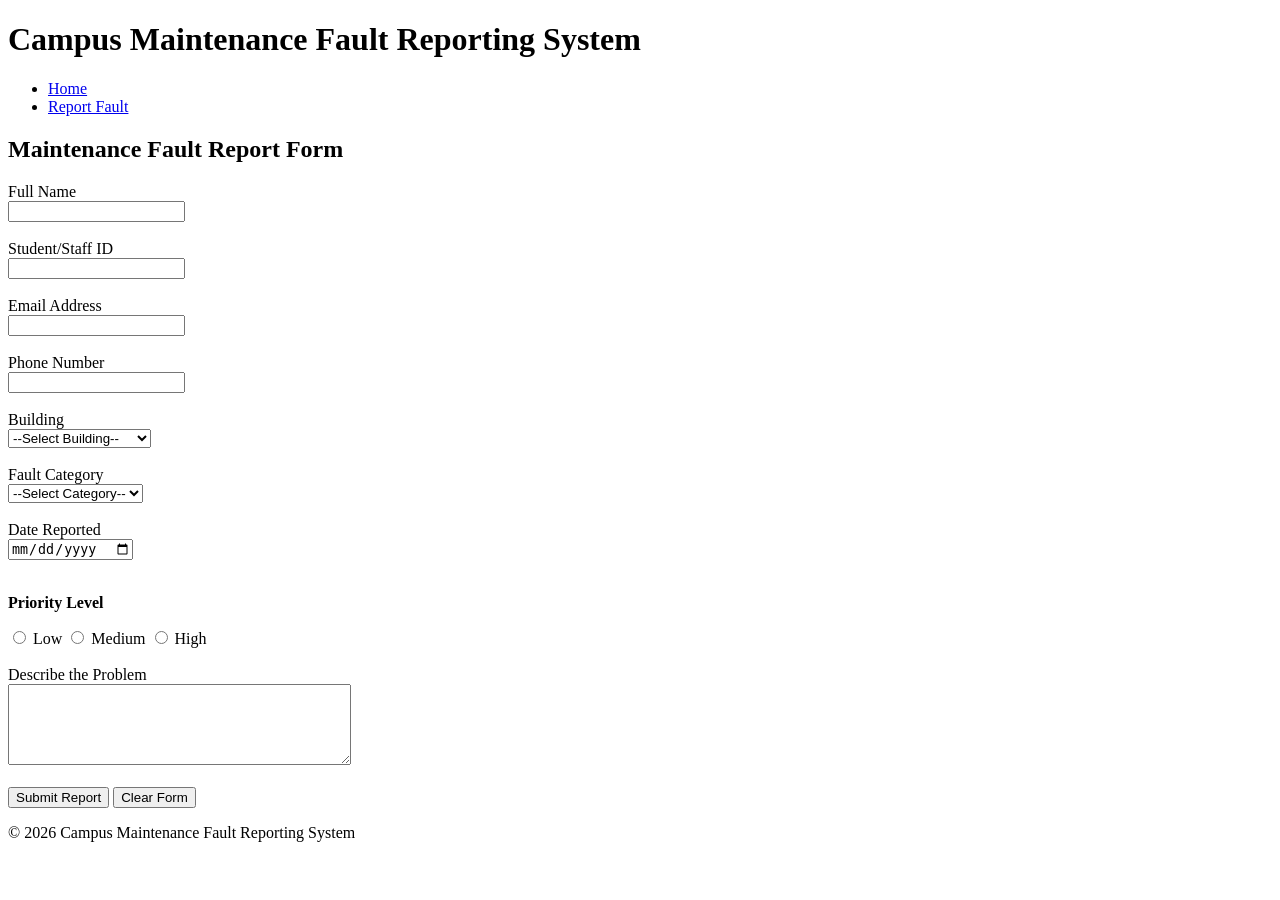
==== report.html @ 8f7ef628 "Added HTML and Accessibility lead" ====
<!DOCTYPE html>
<html lang="en">
<head>
    <meta charset="UTF-8">
    <meta name="viewport" content="width=device-width, initial-scale=1.0">
    <title>Report a Fault</title>
    <link rel="stylesheet" href="style.css">
</head>
<body>

    <header>
        <h1>Campus Maintenance Fault Reporting System</h1>

        <nav>
            <ul>
                <li><a href="index.html">Home</a></li>
                <li><a href="report.html">Report Fault</a></li>
            </ul>
        </nav>
    </header>

    <main>

        <section>
            <h2>Maintenance Fault Report Form</h2>

            <form action="process.php" method="post">

                <label for="fullname">Full Name</label><br>
                <input type="text" id="fullname" name="fullname" required><br><br>

                <label for="studentid">Student/Staff ID</label><br>
                <input type="text" id="studentid" name="studentid" required><br><br>

                <label for="email">Email Address</label><br>
                <input type="email" id="email" name="email" required><br><br>

                <label for="phone">Phone Number</label><br>
                <input type="tel" id="phone" name="phone" required><br><br>

                <label for="building">Building</label><br>
                <select id="building" name="building" required>
                    <option value="">--Select Building--</option>
                    <option>Library</option>
                    <option>Administration Block</option>
                    <option>Lecture Hall</option>
                    <option>Hostel</option>
                    <option>Laboratory</option>
                </select><br><br>

                <label for="category">Fault Category</label><br>
                <select id="category" name="category" required>
                    <option value="">--Select Category--</option>
                    <option>Electrical</option>
                    <option>Plumbing</option>
                    <option>Furniture</option>
                    <option>Internet</option>
                    <option>Cleaning</option>
                    <option>Other</option>
                </select><br><br>

                <label for="date">Date Reported</label><br>
                <input type="date" id="date" name="date" required><br><br>

                <p><strong>Priority Level</strong></p>

                <input type="radio" id="low" name="priority" value="Low">
                <label for="low">Low</label>

                <input type="radio" id="medium" name="priority" value="Medium">
                <label for="medium">Medium</label>

                <input type="radio" id="high" name="priority" value="High">
                <label for="high">High</label>

                <br><br>

                <label for="description">Describe the Problem</label><br>
                <textarea id="description" name="description" rows="5" cols="40" required></textarea>

                <br><br>

                <input type="submit" value="Submit Report">
                <input type="reset" value="Clear Form">

            </form>
        </section>

    </main>

    <footer>
        <p>&copy; 2026 Campus Maintenance Fault Reporting System</p>
    </footer>

</body>
</html>
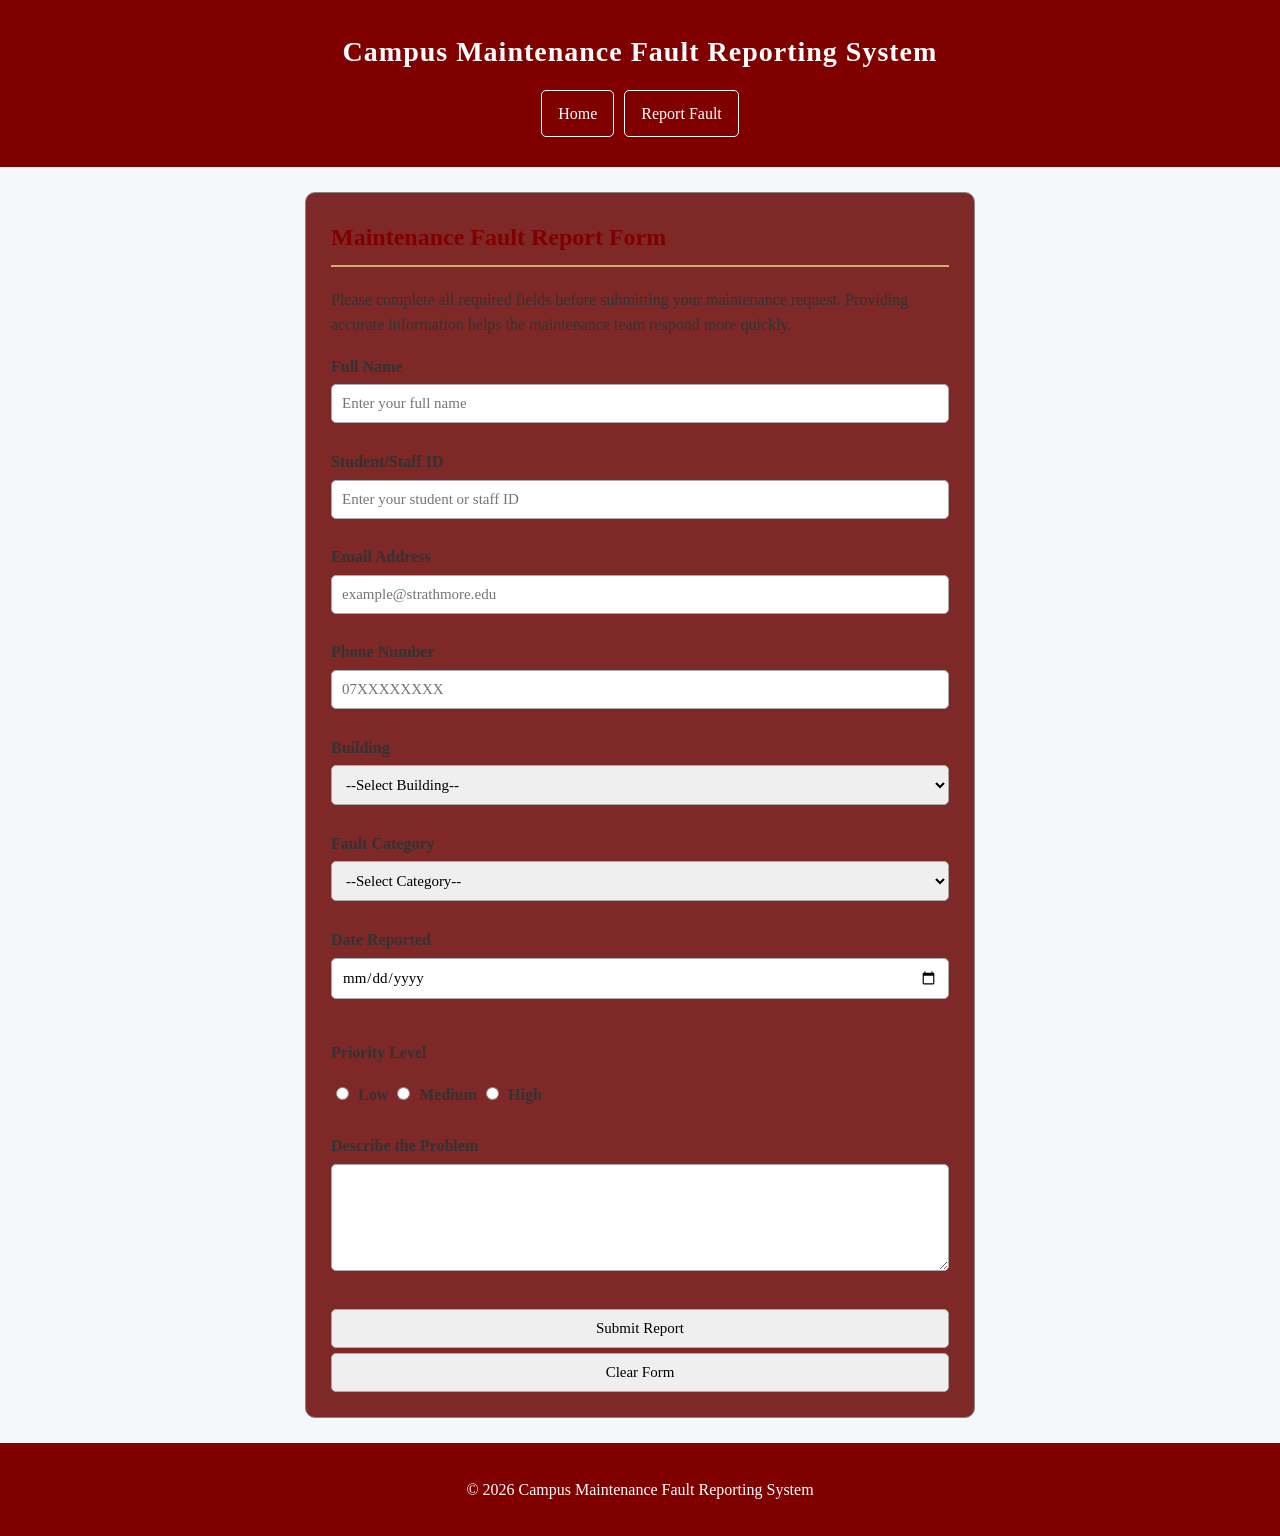
==== commit e274451a: "Improve report form with placeholders and better spacing" ====
--- a/report.html
+++ b/report.html
@@ -24,20 +24,22 @@
         <section>
             <h2>Maintenance Fault Report Form</h2>
 
-            <form action="process.php" method="post">
+<p>
+    Please complete all required fields before submitting your maintenance request.
+    Providing accurate information helps the maintenance team respond more quickly.
+</p>
+<form action="process.php" method="post">
+                    <label for="fullname">Full Name</label><br>
+<input type="text" id="fullname" name="fullname" placeholder="Enter your full name" required><br><br>
 
-                <label for="fullname">Full Name</label><br>
-                <input type="text" id="fullname" name="fullname" required><br><br>
+<label for="studentid">Student/Staff ID</label><br>
+<input type="text" id="studentid" name="studentid" placeholder="Enter your student or staff ID" required><br><br>
 
-                <label for="studentid">Student/Staff ID</label><br>
-                <input type="text" id="studentid" name="studentid" required><br><br>
+<label for="email">Email Address</label><br>
+<input type="email" id="email" name="email" placeholder="example@strathmore.edu" required><br><br>
 
-                <label for="email">Email Address</label><br>
-                <input type="email" id="email" name="email" required><br><br>
-
-                <label for="phone">Phone Number</label><br>
-                <input type="tel" id="phone" name="phone" required><br><br>
-
+<label for="phone">Phone Number</label><br>
+<input type="tel" id="phone" name="phone" placeholder="07XXXXXXXX" required><br><br>
                 <label for="building">Building</label><br>
                 <select id="building" name="building" required>
                     <option value="">--Select Building--</option>
@@ -80,10 +82,12 @@
 
                 <br><br>
 
-                <input type="submit" value="Submit Report">
-                <input type="reset" value="Clear Form">
+                
 
-            </form>
+                 <input type="submit" value="Submit Report">
+    <input type="reset" value="Clear Form">
+
+</form>
         </section>
 
     </main>
--- a/style.css
+++ b/style.css
@@ -0,0 +1,148 @@
+/* =========================================
+   RESET / BOX MODEL
+   ========================================= */
+* {
+  box-sizing: border-box;
+}
+
+body {
+  margin: 0;
+  font-family: TIMES NEW ROMAN, sans-serif;
+  background-color: #f4f8fb;
+  color: #333333;
+  line-height: 1.6;
+}
+
+/* =========================================
+   HEADER
+   ========================================= */
+header {
+  background-color: maroon;
+  color: white;
+  text-align: center;
+  padding: 30px 20px;
+}
+
+header h1 {
+  margin: 0 0 15px;
+  font-size: 28px;
+  letter-spacing: 1px;
+}
+
+/* =========================================
+   NAVIGATION (Flexbox: one row of links)
+   ========================================= */
+nav ul {
+  display: flex;
+  list-style-type: none;
+  margin: 0;
+  padding: 0;
+  justify-content: center;
+  gap: 10px;
+}
+
+nav a {
+  display: inline-block;
+  color: white;
+  text-decoration: none;
+  padding: 10px 16px;
+  border: 1px solid white;
+  border-radius: 5px;
+}
+
+nav a:hover,
+nav a:focus {
+  background-color: maroon;
+}
+
+/* =========================================
+   LAYOUT / MAIN CONTENT
+   ========================================= */
+main {
+  max-width: 700px;
+  margin: 25px auto;
+  padding: 0 15px;
+}
+
+section {
+  background-color: rgb(126, 40, 40);
+  border: 1px solid #8a8484;
+  border-radius: 10px;
+  padding: 25px;
+}
+
+section h2 {
+  color: maroon;
+  border-bottom: 2px solid #CFAE70;
+  padding-bottom: 8px;
+  margin-top: 0;
+}
+
+/* =========================================
+   FORM STYLING
+   ========================================= */
+form label {
+  font-weight: bold;
+}
+
+input,
+select,
+textarea {
+  width: 100%;
+  padding: 10px;
+  border: 1px solid #aaaaaa;
+  border-radius: 5px;
+  margin-top: 5px;
+  font-family: times new roman, sans-serif;
+  font-size: 15px;
+}
+
+input:focus,
+select:focus,
+textarea:focus {
+  outline: 2px solid maroon;
+  border-color: #CFAE70;
+}
+
+#low,
+#medium,
+#high {
+  width: auto;
+  margin-right: 5px;
+}
+
+form label:first-of-type {
+  margin-top: 0;
+}
+
+/* =========================================
+   FOOTER
+   ========================================= */
+footer {
+  background-color: maroon;
+  color: white;
+  text-align: center;
+  padding: 18px;
+}
+
+/* =========================================
+   RESPONSIVE: small screens (mobile)
+   ========================================= */
+@media (max-width: 600px) {
+  nav ul {
+    flex-direction: column;
+    align-items: center;
+  }
+
+  header h1 {
+    font-size: 22px;
+  }
+
+  main {
+    padding: 0 10px;
+  }
+
+  section {
+    padding: 15px;
+  }
+}
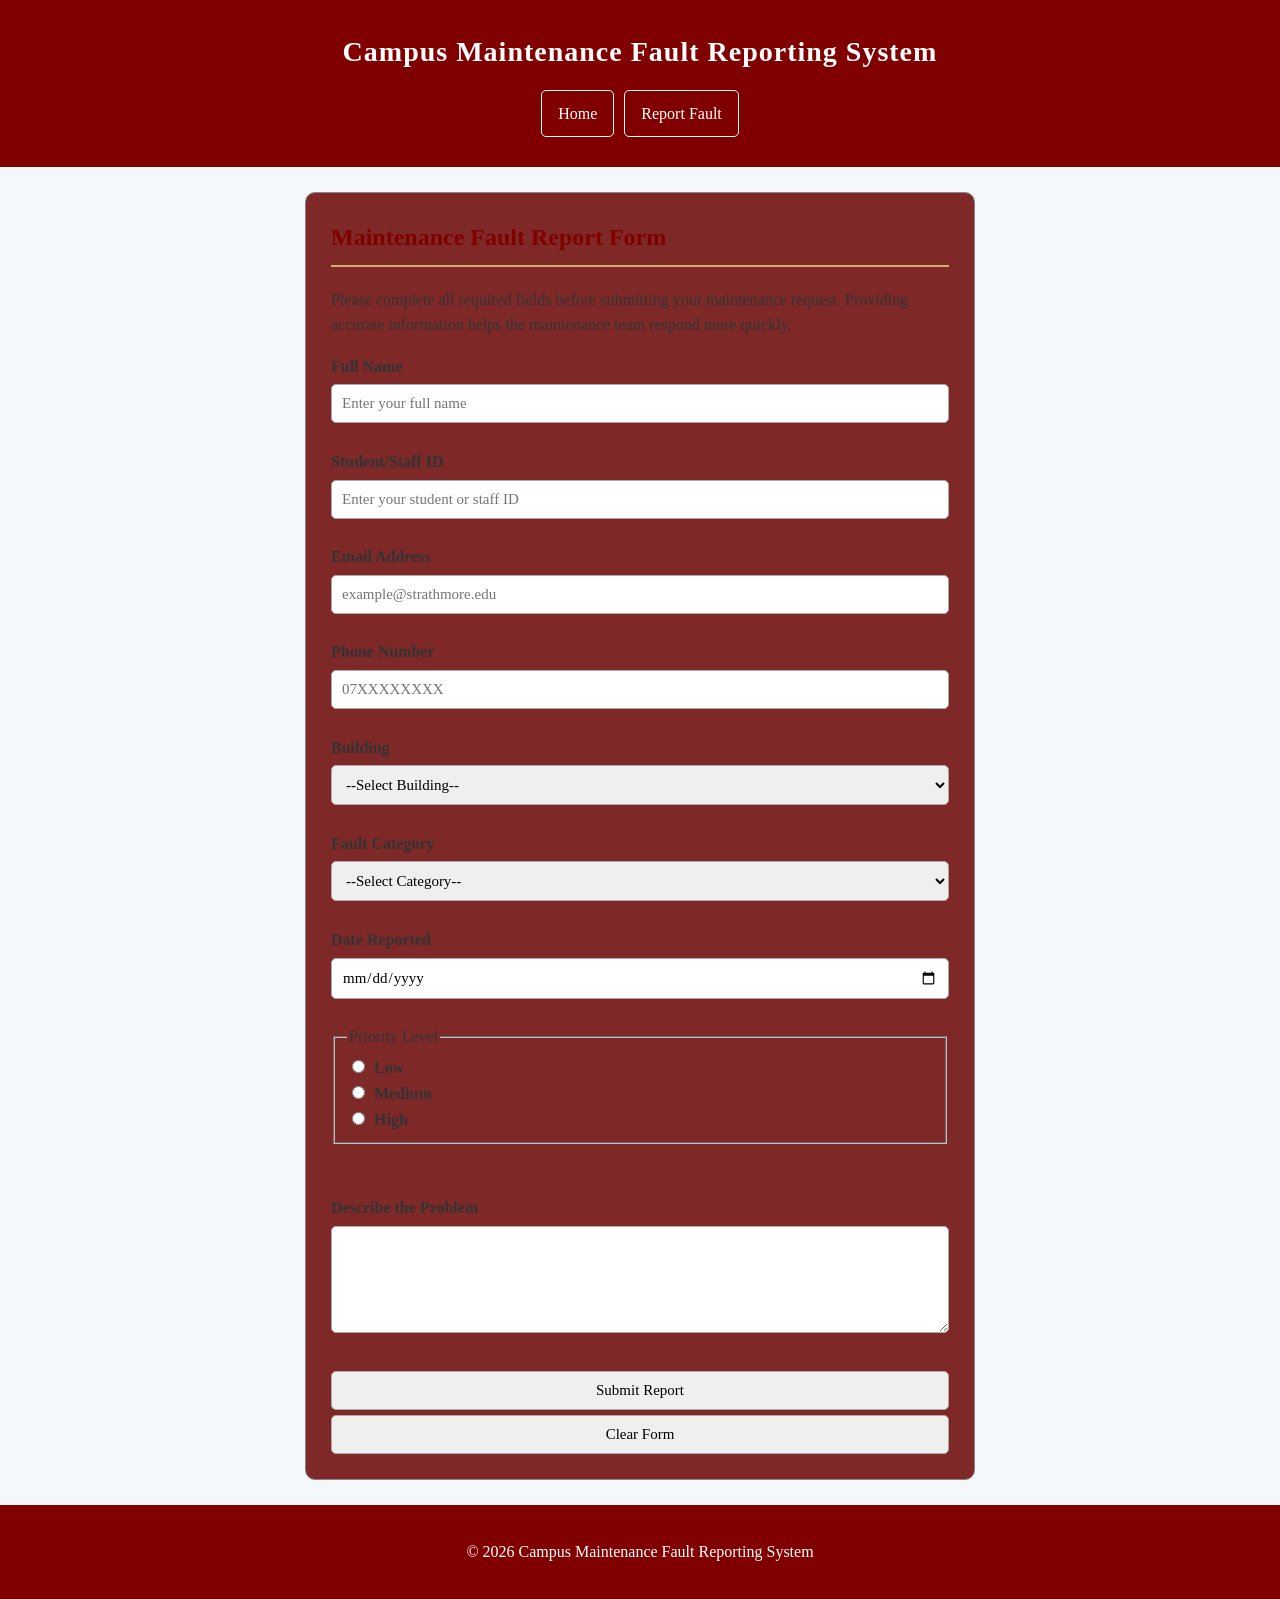
==== commit 83817d28: "Group priority options using fieldset and legend" ====
--- a/report.html
+++ b/report.html
@@ -64,18 +64,20 @@
                 <label for="date">Date Reported</label><br>
                 <input type="date" id="date" name="date" required><br><br>
 
-                <p><strong>Priority Level</strong></p>
+<fieldset>
+    <legend>Priority Level</legend>
 
-                <input type="radio" id="low" name="priority" value="Low">
-                <label for="low">Low</label>
+    <input type="radio" id="low" name="priority" value="Low" required>
+    <label for="low">Low</label><br>
 
-                <input type="radio" id="medium" name="priority" value="Medium">
-                <label for="medium">Medium</label>
+    <input type="radio" id="medium" name="priority" value="Medium">
+    <label for="medium">Medium</label><br>
 
-                <input type="radio" id="high" name="priority" value="High">
-                <label for="high">High</label>
+    <input type="radio" id="high" name="priority" value="High">
+    <label for="high">High</label>
+</fieldset>
 
-                <br><br>
+<br><br>
 
                 <label for="description">Describe the Problem</label><br>
                 <textarea id="description" name="description" rows="5" cols="40" required></textarea>
